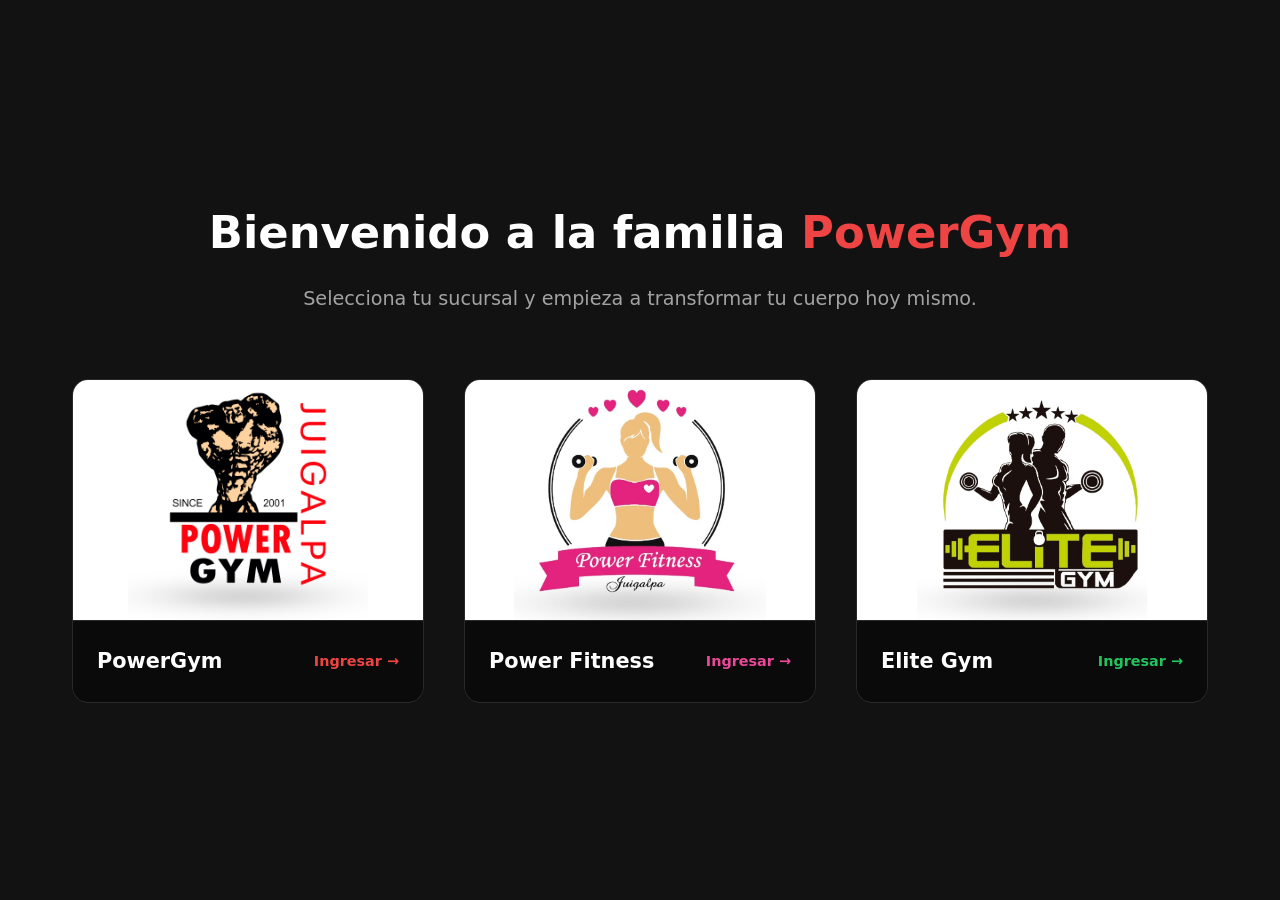
==== index.html @ 6973b800 "Update index.html" ====
<!DOCTYPE html>
<html lang="es">
<head>
    <meta charset="UTF-8">
    <meta name="viewport" content="width=device-width, initial-scale=1.0">
    <title>Bienvenido a la familia PowerGym</title>
    <!-- Conexión con tus estilos centralizados -->
    <link rel="stylesheet" href="css/Style.css">
</head>
<body>

    <main class="welcome-container">
      <!-- Encabezado de Bienvenida -->
        <header class="welcome-header">
            <h1>Bienvenido a la familia <span class="brand-red">PowerGym</span></h1>
            <p>Selecciona tu sucursal y empieza a transformar tu cuerpo hoy mismo.</p>
        </header>

        <!-- Contenedor de las 3 Sucursales -->
        <section class="sedes-grid">
             <!-- Contenedor Power gym -->
            <a href="sedes/powergym.html" class="sede-card sede-card-red">
              <div class="sede-image-wrapper logo-fit">
    <img src="img/imagenespowergym/Logogym.jpeg" alt="PowerGym Sucursal">
</div>
                <div class="sede-info">
                    <h2>PowerGym</h2>
                    <span class="btn-select text-red">Ingresar →</span>
                </div>
            </a>
                  <!-- Contenedor Power fitness -->
            <a href="sedes/powerfitness.html" class="sede-card sede-card-pink">
                <div class="sede-image-wrapper logo-fit">
                    <img src="img/imagenespowerfitness/powerfitnesslogo.png" alt="Power Fitness Sucursal">
                </div>
                <div class="sede-info">
                    <h2>Power Fitness</h2>
                    <span class="btn-select text-pink">Ingresar →</span>
                </div>
            </a>
                   <!-- Contenedor Elite gym -->
            <a href="sedes/elitegym.html" class="sede-card sede-card-green">
                <div class="sede-image-wrapper logo-fit">
                    <img src="img/imageneselitegym/elitegymlogo.png" alt="Elite Gym Sucursal">
                </div>
                <div class="sede-info">
                    <h2>Elite Gym</h2>
                    <span class="btn-select text-green">Ingresar →</span>
                </div>
            </a>

        </section>
    </main>

</body>
</html>
---- css/Style.css ----
/* ==========================================================================
   1. VARIABLES GLOBALES (Paleta de colores de PowerGym)
   ========================================================================== */
:root {
    /* Colores de Fondo y Superficies (Oscuros) */
    --bg-main: #121212;         /* Fondo principal de la app */
    --bg-card: #1e1e1e;         /* Fondo de tarjetas, bloques y secciones */
    --bg-nav: #0a0a0a;          /* Fondo del Navbar y Footer */

    /* Colores de Acento (Identidad de PowerGym) */
    --color-primary: #f59e0b;    /* Amarillo/Naranja brillante para botones, enlaces y destaques */
    --color-primary-hover: #d97706; /* Tono más oscuro para los efectos hover */

    /* Colores de Texto */
    --text-main: #ffffff;       /* Texto principal */
    --text-muted: #a3a3a3;      /* Texto secundario o descripciones */
    
    /* Tipografía y Bordes */
    --font-sans: 'Poppins', 'Segoe UI', system-ui, sans-serif;
    --border-radius: 8px;
    --transition-fast: all 0.3s ease;
}

/* ==========================================================================
   2. ESTILOS BASE / REINICIO (Reset)
   ========================================================================== */
* {
    margin: 0;
    padding: 0;
    box-sizing: border-box;
}

body {
    background-color: var(--bg-main);
    color: var(--text-main);
    font-family: var(--font-sans);
    line-height: 1.6;
    overflow-x: hidden;
}

a {
    text-decoration: none;
    color: inherit;
    transition: var(--transition-fast);
}

ul {
    list-style: none;
}

img {
    max-width: 100%;
    display: block;
}

/* ==========================================================================
   3. NAVBAR Y MENÚ DESPLEGABLE (Dropdown de Sedes)
   ========================================================================== */
.navbar {
    background-color: var(--bg-nav);
    display: flex;
    justify-content: space-between;
    align-items: center;
    padding: 1rem 2rem;
    position: sticky;
    top: 0;
    z-index: 1000;
    border-bottom: 1px solid #2a2a2a;
}

.nav-logo {
    font-size: 1.5rem;
    font-weight: bold;
    color: var(--color-primary);
}

.nav-links {
    display: flex;
    align-items: center;
    gap: 2rem;
}

.nav-item {
    font-weight: 500;
}

.nav-item:hover {
    color: var(--color-primary);
}

/* Estructura del Menú Desplegable (Sedes) */
.dropdown {
    position: relative;
    cursor: pointer;
}

.dropdown-toggle {
    display: flex;
    align-items: center;
    gap: 0.5rem;
}

.dropdown-menu {
    position: absolute;
    top: 100%;
    left: 0;
    background-color: var(--bg-card);
    border: 1px solid #333;
    border-radius: var(--border-radius);
    min-width: 200px;
    box-shadow: 0 8px 16px rgba(0,0,0,0.5);
    margin-top: 0.5rem;
    
    /* Oculto por defecto */
    opacity: 0;
    visibility: hidden;
    transform: translateY(-10px);
    transition: var(--transition-fast);
}

/* Mostrar menú al hacer Hover */
.dropdown:hover .dropdown-menu {
    opacity: 1;
    visibility: visible;
    transform: translateY(0);
}

.dropdown-menu li a {
    display: block;
    padding: 0.75rem 1rem;
    border-bottom: 1px solid #2a2a2a;
}

.dropdown-menu li:last-child a {
    border-bottom: none;
}

.dropdown-menu li a:hover {
    background-color: #252525;
    color: var(--color-primary);
}

/* ==========================================================================
   4. COMPONENTES REUTILIZABLES (Botones, Tarjetas, etc.)
   ========================================================================== */

/* Botones */
.btn-primary {
    background-color: var(--color-primary);
    color: #000000;
    font-weight: bold;
    padding: 0.75rem 1.5rem;
    border-radius: var(--border-radius);
    border: none;
    cursor: pointer;
    transition: var(--transition-fast);
}

.btn-primary:hover {
    background-color: var(--color-primary-hover);
}

/* Tarjetas (Para planes, servicios o entrenadores) */
.card {
    background-color: var(--bg-card);
    border-radius: var(--border-radius);
    padding: 2rem;
    border: 1px solid #2a2a2a;
    transition: var(--transition-fast);
}

.card:hover {
    transform: translateY(-5px);
    border-color: var(--color-primary);
}
/* ==========================================================================
   5. PANTALLA DE BIENVENIDA (index.html) - Estilo Tarjeta con Imagen
   ========================================================================== */
.welcome-container {
    max-width: 1200px;
    margin: 0 auto;
    padding: 4rem 2rem;
    min-height: 100vh;
    display: flex;
    flex-direction: column;
    justify-content: center;
    align-items: center;
}

.welcome-header {
    text-align: center;
    margin-bottom: 4rem;
}

.welcome-header h1 {
    font-size: 2.8rem;
    font-weight: 800;
    margin-bottom: 1rem;
}

.brand-highlight {
    color: var(--color-primary);
}

.welcome-header p {
    color: var(--text-muted);
    font-size: 1.2rem;
}

/* Rejilla para las 3 tarjetas */
.sedes-grid {
    display: grid;
    grid-template-columns: repeat(auto-fit, minmax(300px, 1fr));
    gap: 2.5rem;
    width: 100%;
}

/* Contenedor de la Tarjeta (Inspirado en image_82340a.png) */
.sede-card {
    background-color: var(--bg-card);
    border-radius: 16px; /* Bordes redondeados más notorios como tu ejemplo */
    overflow: hidden;
    border: 1px solid #2a2a2a;
    display: flex;
    flex-direction: column;
    transition: var(--transition-fast);
}

/* Contenedor estricto para la imagen */
.sede-image-wrapper {
    height: 240px; /* Altura fija para que los 3 cuadros midan exactamente lo mismo */
    width: 100%;
    overflow: hidden;
    background-color: #252525;
}

/* La imagen se adapta sin deformarse y hace un ligero zoom en hover */
.sede-image-wrapper img {
    width: 100%;
    height: 100%;
    object-fit: contain;
    background-color: #ffffff; 
    transition: transform 0.5s ease;
}

/* Bloque de información inferior */
.sede-info {
    padding: 1.5rem;
    display: flex;
    justify-content: space-between;
    align-items: center;
    background-color: var(--bg-nav);
    border-top: 1px solid #2a2a2a;
}

.sede-info h2 {
    font-size: 1.3rem;
    color: var(--text-main);
    font-weight: 600;
}

.btn-select {
    font-size: 0.9rem;
    font-weight: bold;
    color: var(--color-primary);
    transition: var(--transition-fast);
}

/* EFECOTS HOVER */
.sede-card:hover {
    transform: translateY(-8px);
    border-color: var(--color-primary);
    box-shadow: 0 12px 30px rgba(245, 158, 11, 0.2);
}

/* Zoom suave a la foto al pasar el mouse */
.sede-card:hover .sede-image-wrapper img {
    transform: scale(1.06);
}

.sede-card:hover .btn-select {
    color: var(--text-main);
}
/* ==========================================================================
   6. COLORES DE IDENTIDAD PERSONALIZADOS POR SEDE (FORZADOS)
   ========================================================================== */

/* Título de bienvenida en Rojo */
.brand-red {
    color: #ef4444 !important; /* Rojo vibrante */
}

/* Colores base para los textos "Ingresar" (Usamos !important para ganarle a cualquier estilo viejo) */
.btn-select.text-red {
    color: #ef4444 !important;
}

.btn-select.text-pink {
    color: #ec4899 !important;
}

.btn-select.text-green {
    color: #22c55e !important;
}


/* --- CORRECCIÓN DEL BRILLO HOVER POR TARJETA --- */
/* En lugar de :has(), usamos clases individuales en las tarjetas para asegurar compatibilidad total */

/* 1. Tarjeta PowerGym (Rojo) */
.sede-card-red:hover {
    border-color: #ef4444 !important;
    box-shadow: 0 12px 30px rgba(239, 68, 68, 0.35) !important;
}
.sede-card-red:hover .btn-select {
    color: #ffffff !important; /* El texto se pone blanco al pasar el mouse para resaltar */
}

/* 2. Tarjeta Power Fitness (Rosa) */
.sede-card-pink:hover {
    border-color: #ec4899 !important;
    box-shadow: 0 12px 30px rgba(236, 72, 153, 0.35) !important;
}
.sede-card-pink:hover .btn-select {
    color: #ffffff !important;
}

/* 3. Tarjeta Elite Gym (Verde) */
.sede-card-green:hover {
    border-color: #22c55e !important;
    box-shadow: 0 12px 30px rgba(34, 197, 94, 0.35) !important;
}
.sede-card-green:hover .btn-select {
    color: #ffffff !important;
}
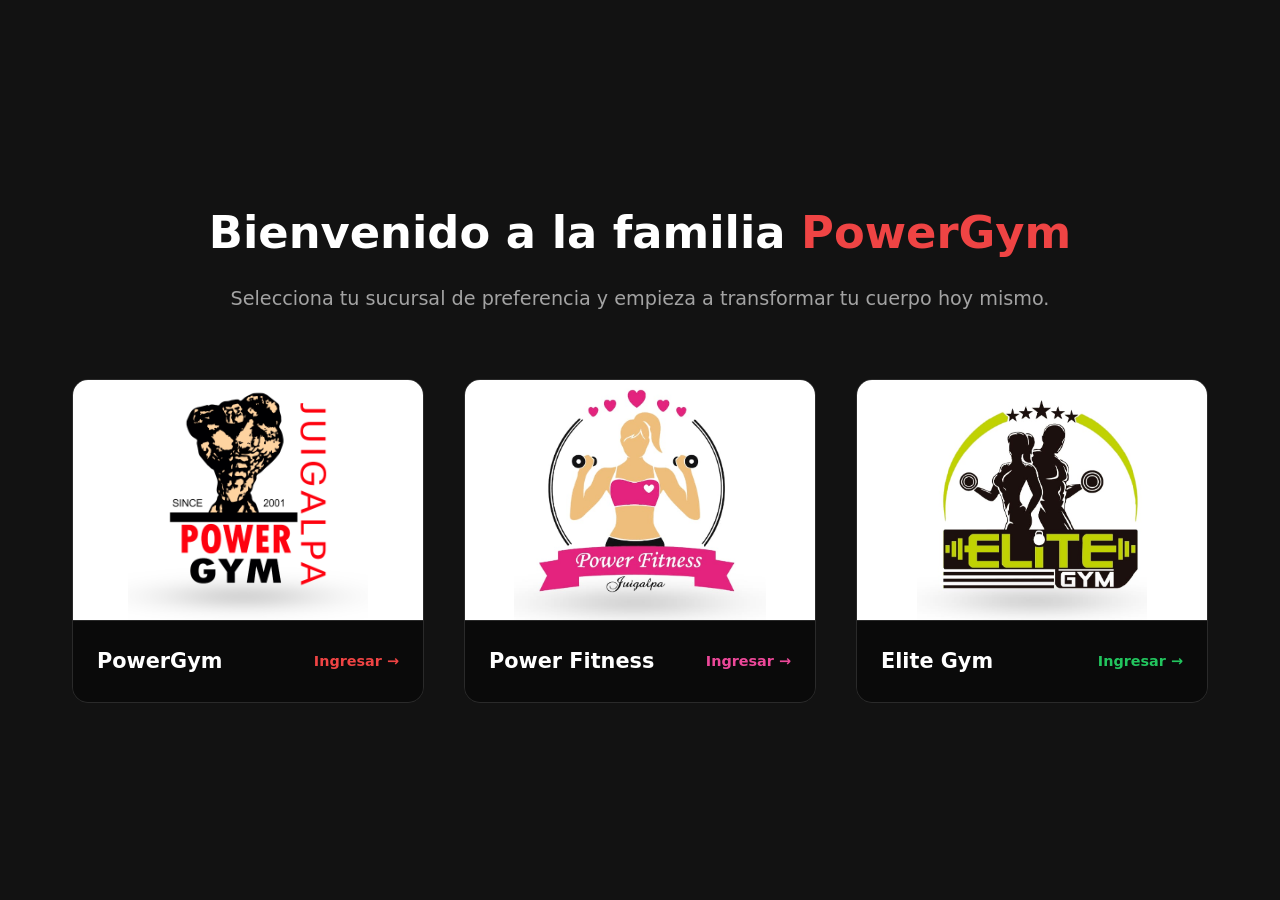
==== commit 5a4d0dee: "Update index.html" ====
--- a/index.html
+++ b/index.html
@@ -13,7 +13,7 @@
       <!-- Encabezado de Bienvenida -->
         <header class="welcome-header">
             <h1>Bienvenido a la familia <span class="brand-red">PowerGym</span></h1>
-            <p>Selecciona tu sucursal y empieza a transformar tu cuerpo hoy mismo.</p>
+            <p>Selecciona tu sucursal de preferencia y empieza a transformar tu cuerpo hoy mismo.</p>
         </header>
 
         <!-- Contenedor de las 3 Sucursales -->
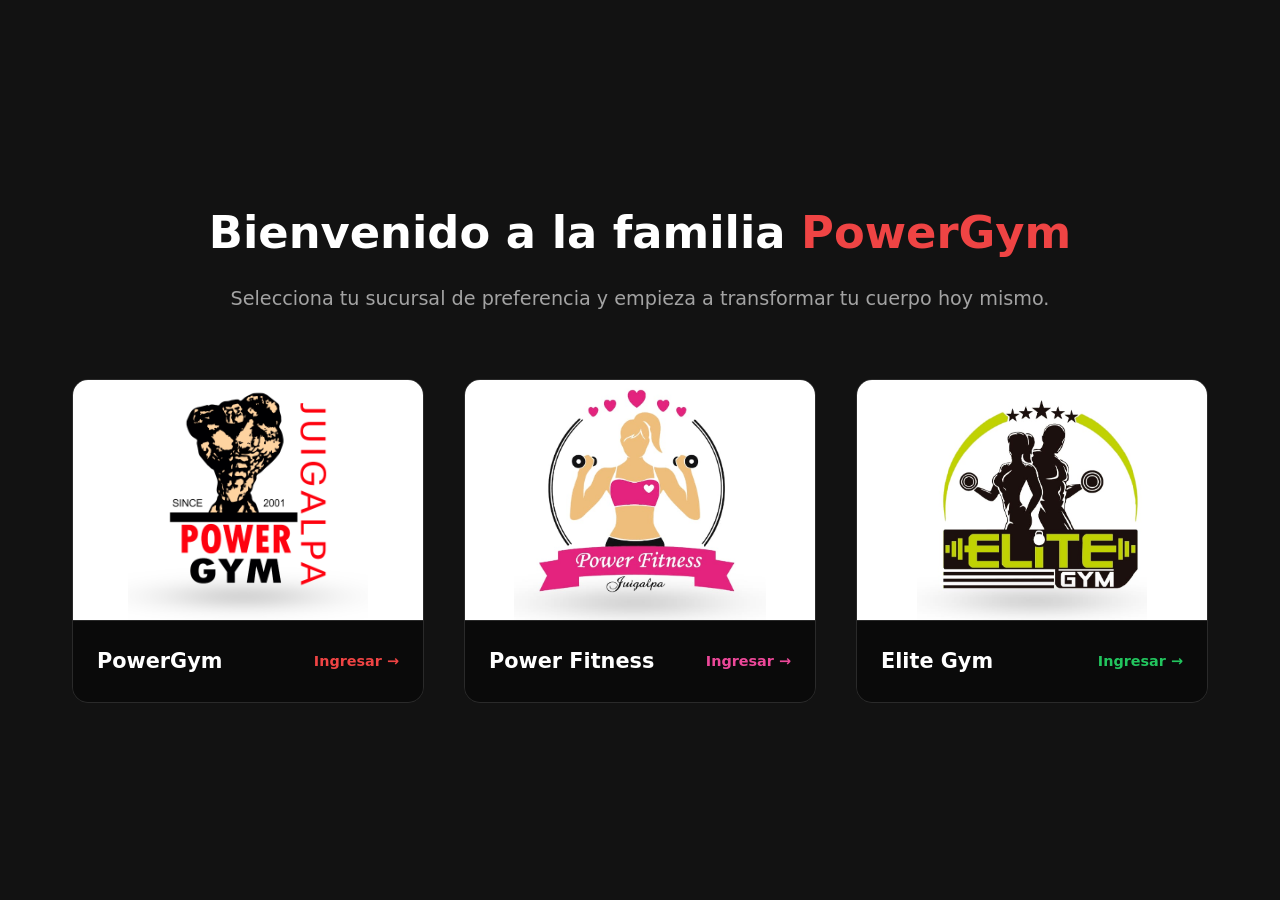
==== commit 0f72c0b5: "Update index.html" ====
--- a/index.html
+++ b/index.html
@@ -19,7 +19,7 @@
         <!-- Contenedor de las 3 Sucursales -->
         <section class="sedes-grid">
              <!-- Contenedor Power gym -->
-            <a href="sedes/powergym.html" class="sede-card sede-card-red">
+            <a href="sedes/powergym/powergym.html" class="sede-card sede-card-red">
               <div class="sede-image-wrapper logo-fit">
     <img src="img/imagenespowergym/Logogym.jpeg" alt="PowerGym Sucursal">
 </div>
@@ -29,7 +29,7 @@
                 </div>
             </a>
                   <!-- Contenedor Power fitness -->
-            <a href="sedes/powerfitness.html" class="sede-card sede-card-pink">
+            <a href="ssedes/powerfitness/powerfitness.html," class="sede-card sede-card-pink">
                 <div class="sede-image-wrapper logo-fit">
                     <img src="img/imagenespowerfitness/powerfitnesslogo.png" alt="Power Fitness Sucursal">
                 </div>
@@ -39,7 +39,7 @@
                 </div>
             </a>
                    <!-- Contenedor Elite gym -->
-            <a href="sedes/elitegym.html" class="sede-card sede-card-green">
+            <a href="sedes/elitegym/elitegym.html" class="sede-card sede-card-green">
                 <div class="sede-image-wrapper logo-fit">
                     <img src="img/imageneselitegym/elitegymlogo.png" alt="Elite Gym Sucursal">
                 </div>
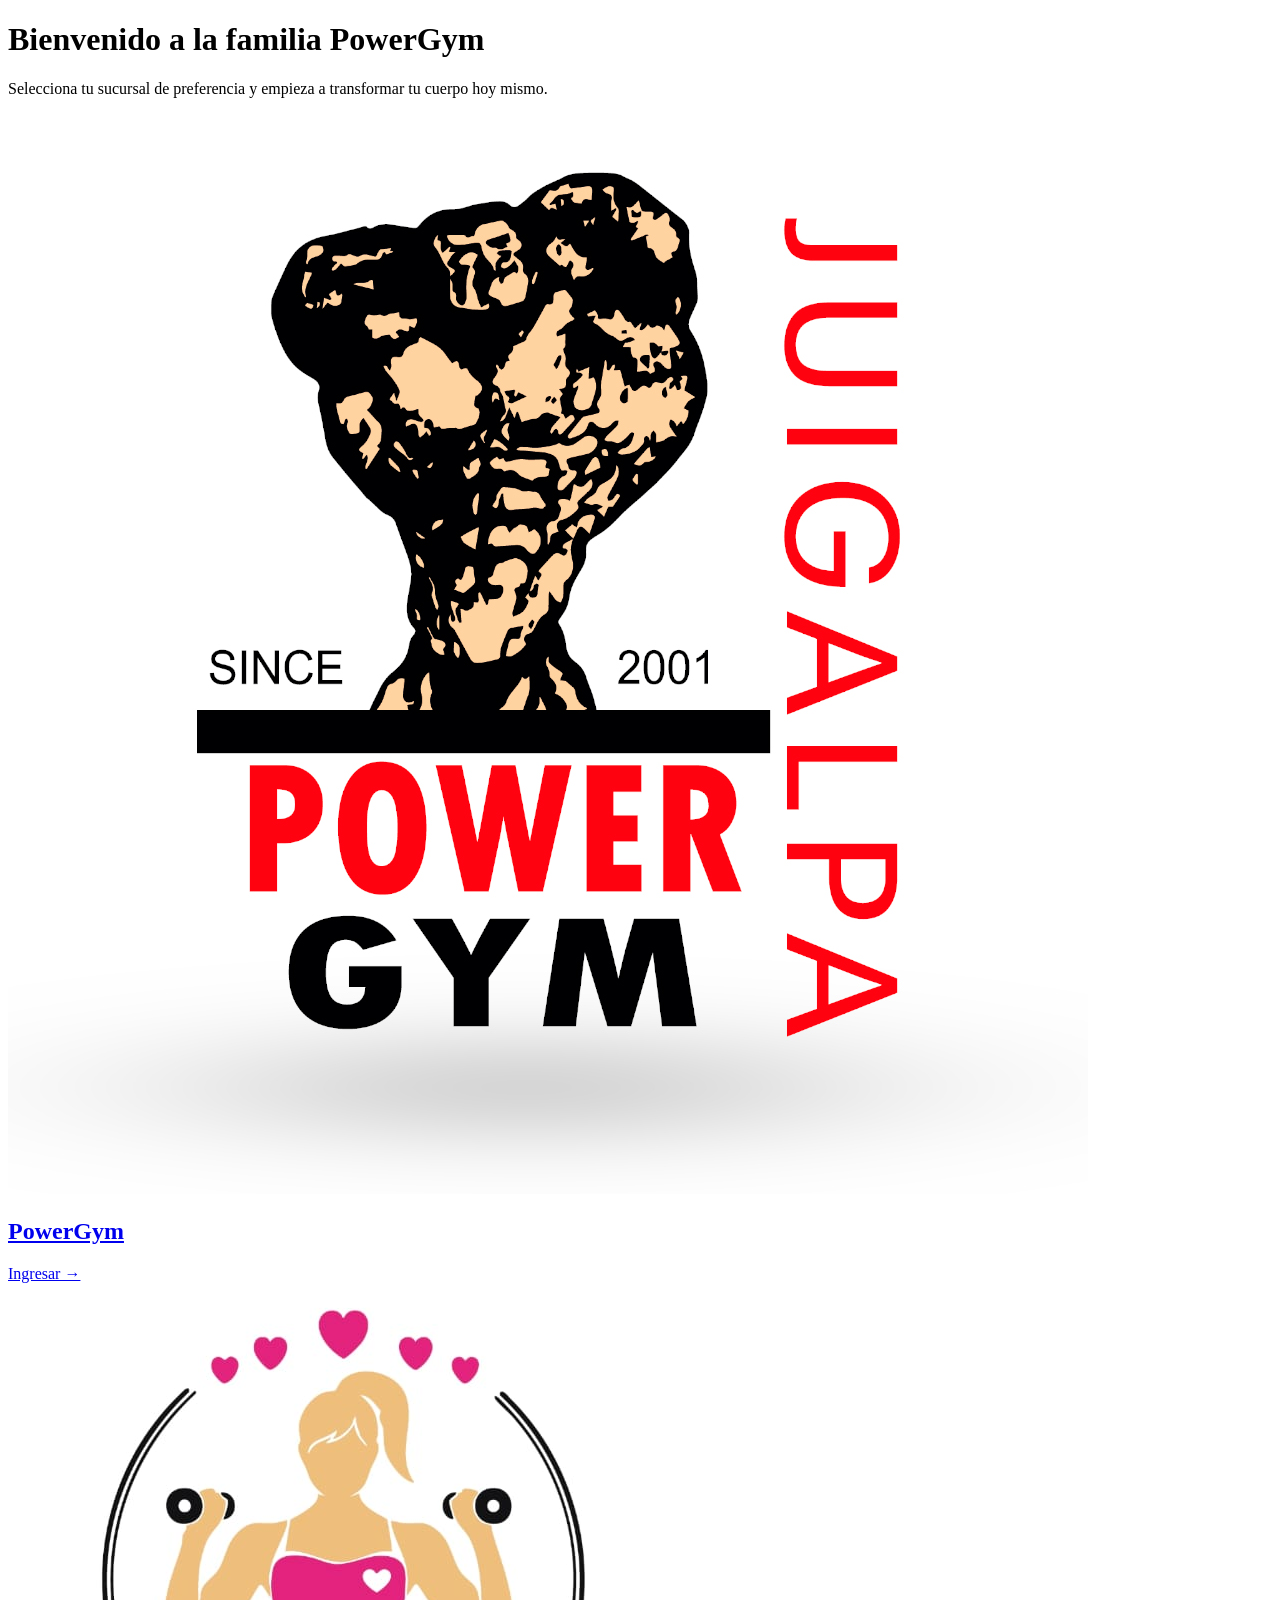
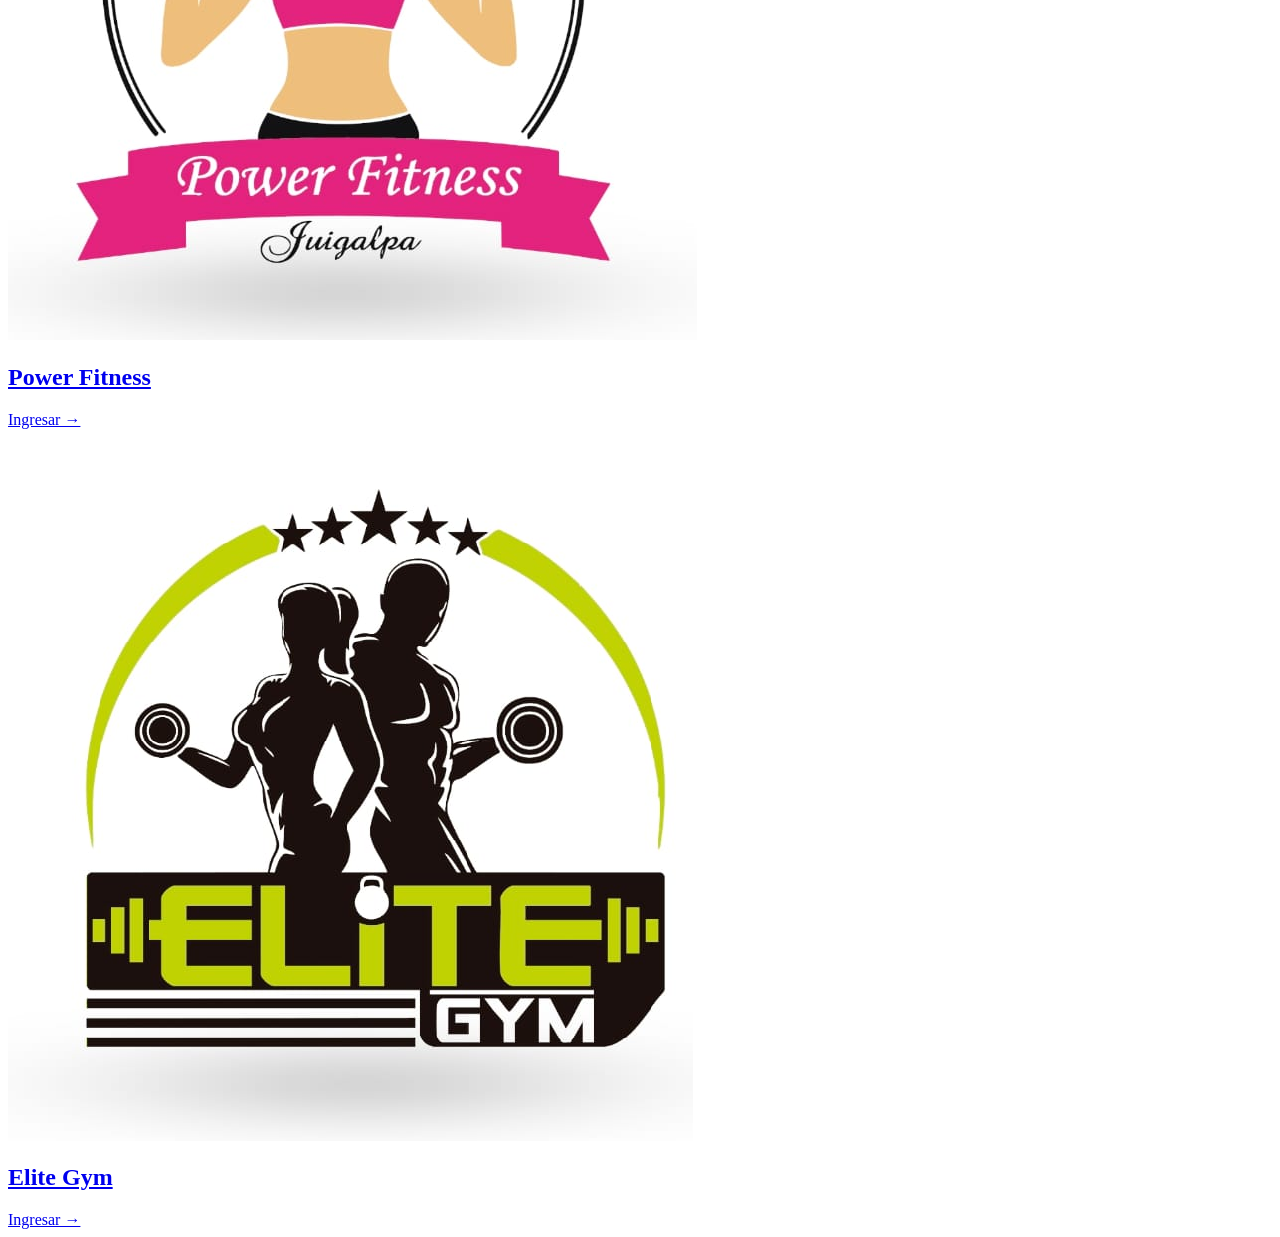
==== commit 4c0af379: "Update index.html" ====
--- a/index.html
+++ b/index.html
@@ -5,7 +5,7 @@
     <meta name="viewport" content="width=device-width, initial-scale=1.0">
     <title>Bienvenido a la familia PowerGym</title>
     <!-- Conexión con tus estilos centralizados -->
-    <link rel="stylesheet" href="css/Style.css">
+   <link rel="stylesheet" href="css/index.css">
 </head>
 <body>
 
@@ -29,7 +29,7 @@
                 </div>
             </a>
                   <!-- Contenedor Power fitness -->
-            <a href="ssedes/powerfitness/powerfitness.html," class="sede-card sede-card-pink">
+            <a href="sedes/powerfitness/powerfitness.html" class="sede-card sede-card-pink">
                 <div class="sede-image-wrapper logo-fit">
                     <img src="img/imagenespowerfitness/powerfitnesslogo.png" alt="Power Fitness Sucursal">
                 </div>
--- a/css/index.css
+++ b/css/index.css
@@ -0,0 +1 @@
+
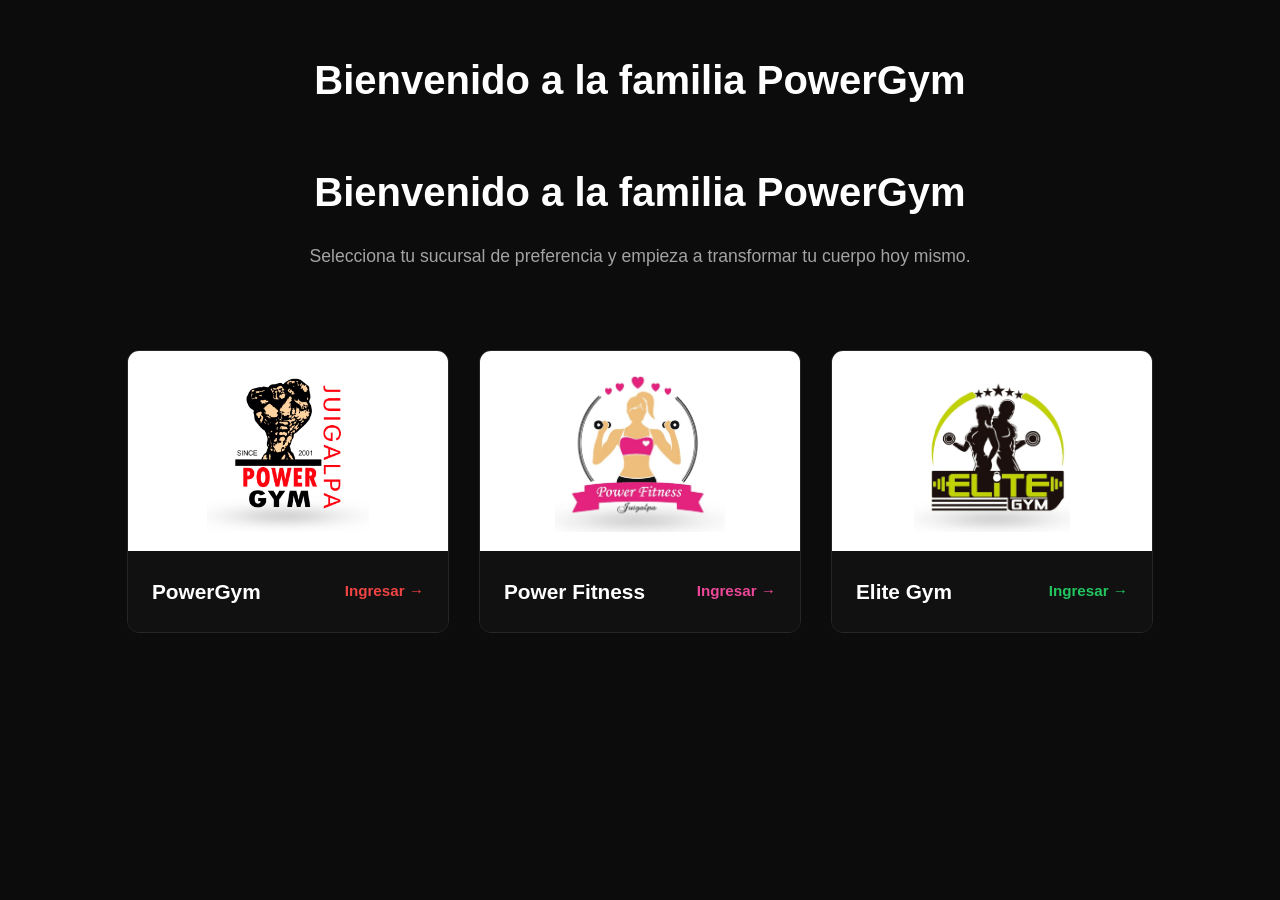
==== commit e5cb36f1: "Update index.html" ====
--- a/index.html
+++ b/index.html
@@ -3,7 +3,7 @@
 <head>
     <meta charset="UTF-8">
     <meta name="viewport" content="width=device-width, initial-scale=1.0">
-    <title>Bienvenido a la familia PowerGym</title>
+    <h1>Bienvenido a la familia <span class="marca-roja">PowerGym</span></h1>
     <!-- Conexión con tus estilos centralizados -->
    <link rel="stylesheet" href="css/index.css">
 </head>
--- a/css/index.css
+++ b/css/index.css
@@ -1 +1,146 @@
+/* ==========================================================================
+   ESTILOS COMPLETOS PARA LA PÁGINA DE INICIO (index.css)
+   ========================================================================== */
 
+:root {
+    --bg-main: #0c0c0c;
+    --text-main: #ffffff;
+    --font-sans: 'Segoe UI', Tahoma, Geneva, Verdana, sans-serif;
+}
+
+/* 1. CONFIGURACIÓN DEL CUERPO (Limpio para evitar heredar problemas) */
+body {
+    background-color: var(--bg-main);
+    color: var(--text-main);
+    font-family: var(--font-sans);
+    line-height: 1.6;
+    margin: 0;
+    padding: 0;
+    overflow-x: hidden;
+    width: 100%;
+}
+
+/* 2. TEXTOS DE BIENVENIDA CENTRADOS */
+h1, .welcome-title {
+    text-align: center !important;
+    font-size: 2.5rem;
+    font-weight: 800;
+    margin-top: 3rem;
+    margin-bottom: 0.5rem;
+    color: #ffffff;
+}
+
+p, .welcome-subtitle {
+    text-align: center !important;
+    color: #a3a3a3;
+    font-size: 1.1rem;
+    margin-bottom: 3rem;
+}
+
+/* 3. CONTENEDOR DE LAS SUCURSALES (Fuerza la fila horizontal en PC) */
+.sedes-grid {
+    display: flex !important;
+    flex-direction: row !important;       /* Alineación en fila */
+    flex-wrap: wrap !important;           /* Baja de forma limpia si la pantalla es chica */
+    justify-content: center !important;   /* Centra horizontalmente las tarjetas */
+    align-items: stretch !important;       /* Iguala el alto de las tarjetas */
+    gap: 30px !important;                 /* Separación perfecta */
+    width: 100% !important;
+    max-width: 1200px !important;
+    margin: 0 auto !important;            /* Centra todo el bloque en la pantalla */
+    padding: 2rem 20px !important;
+    box-sizing: border-box !important;
+}
+
+/* 4. TARJETAS INDIVIDUALES (ESTRUCTURA CORREGIDA) */
+.sede-card {
+    background-color: #161616 !important;
+    border: 1px solid #262626 !important;
+    border-radius: 12px !important;
+    overflow: hidden !important;
+    text-decoration: none !important;
+    color: #ffffff !important;
+    width: 320px !important;              /* Tamaño fijo para que no se deformen */
+    display: flex !important;
+    flex-direction: column !important;
+    justify-content: space-between !important;
+    transition: transform 0.3s ease, border-color 0.3s ease, box-shadow 0.3s ease !important;
+}
+
+.sede-card:hover {
+    transform: translateY(-5px) !important;
+}
+
+/* Bordes interactivos al pasar el mouse */
+.sede-card-red:hover { 
+    border-color: #ef4444 !important; 
+    box-shadow: 0 4px 20px rgba(239, 68, 68, 0.15) !important;
+}
+.sede-card-pink:hover { 
+    border-color: #ec4899 !important; 
+    box-shadow: 0 4px 20px rgba(236, 72, 153, 0.15) !important;
+}
+.sede-card-green:hover { 
+    border-color: #22c55e !important; 
+    box-shadow: 0 4px 20px rgba(34, 197, 94, 0.15) !important;
+}
+
+/* Contenedor de las imágenes de los logos */
+.sede-image-wrapper {
+    width: 100% !important;
+    height: 200px !important;
+    background-color: #ffffff !important; /* Mantiene el fondo blanco limpio para resaltar los logos */
+    display: flex !important;
+    align-items: center !important;
+    justify-content: center !important;
+    padding: 10px !important;
+    box-sizing: border-box !important;
+}
+
+.sede-image-wrapper img {
+    max-width: 90% !important;
+    max-height: 90% !important;
+    object-fit: contain !important;
+}
+
+/* Bloque de información inferior */
+.sede-info {
+    padding: 1.5rem !important;
+    display: flex !important;
+    justify-content: space-between !important;
+    align-items: center !important;
+    background-color: #111111 !important;
+}
+
+.sede-info h2 {
+    margin: 0 !important;
+    font-size: 1.3rem !important;
+    font-weight: 700 !important;
+}
+
+/* 5. ENLACES Y COLORES DE TEXTO SUCURSALES */
+.btn-select {
+    font-weight: bold !important;
+    font-size: 0.95rem !important;
+}
+
+.text-red { color: #ef4444 !important; }
+.text-pink { color: #ec4899 !important; }
+.text-green { color: #22c55e !important; }
+
+/* 6. DISEÑO RESPONSIVO (Celulares) */
+@media (max-width: 768px) {
+    h1, .welcome-title {
+        font-size: 1.8rem;
+    }
+    
+    .sedes-grid {
+        flex-direction: column !important; /* En móviles sí se apilan verticalmente */
+        align-items: center !important;
+    }
+    
+    .sede-card {
+        width: 100% !important;
+        max-width: 340px !important;
+    }
+}
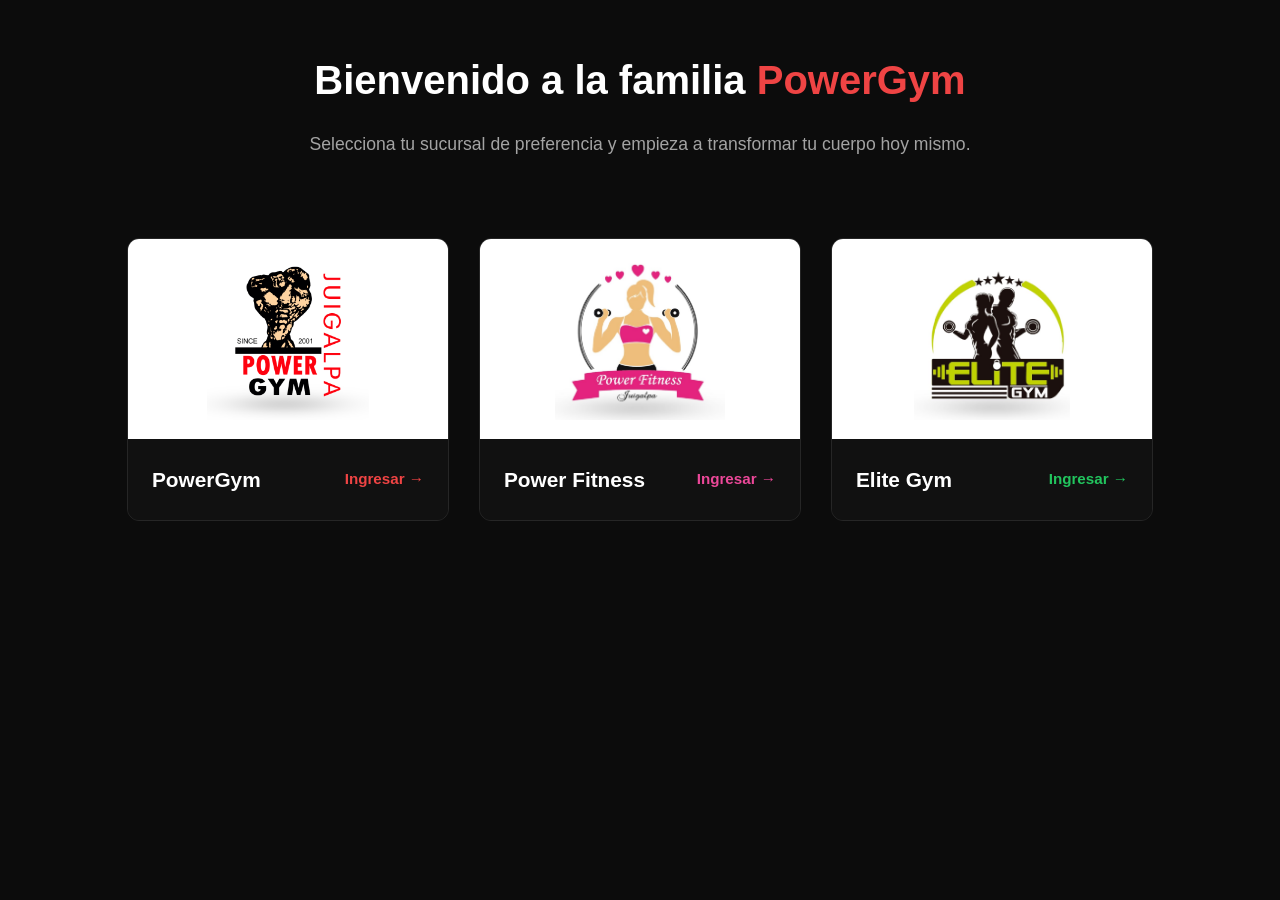
==== commit 77be22e6: "Update index.html" ====
--- a/index.html
+++ b/index.html
@@ -3,7 +3,7 @@
 <head>
     <meta charset="UTF-8">
     <meta name="viewport" content="width=device-width, initial-scale=1.0">
-    <h1>Bienvenido a la familia <span class="marca-roja">PowerGym</span></h1>
+    <title>PowerGym - Inicio</title>
     <!-- Conexión con tus estilos centralizados -->
    <link rel="stylesheet" href="css/index.css">
 </head>
@@ -12,7 +12,7 @@
     <main class="welcome-container">
       <!-- Encabezado de Bienvenida -->
         <header class="welcome-header">
-            <h1>Bienvenido a la familia <span class="brand-red">PowerGym</span></h1>
+           <h1>Bienvenido a la familia <span class="marca-roja">PowerGym</span></h1>
             <p>Selecciona tu sucursal de preferencia y empieza a transformar tu cuerpo hoy mismo.</p>
         </header>
 
--- a/css/index.css
+++ b/css/index.css
@@ -144,3 +144,10 @@
         max-width: 340px !important;
     }
 }
+/* ==========================================================================
+   COLOR ROJO DEL TÍTULO PRINCIPAL
+   ========================================================================== */
+.marca-roja {
+    color: #ef4444 !important;
+    display: inline !important;
+}
